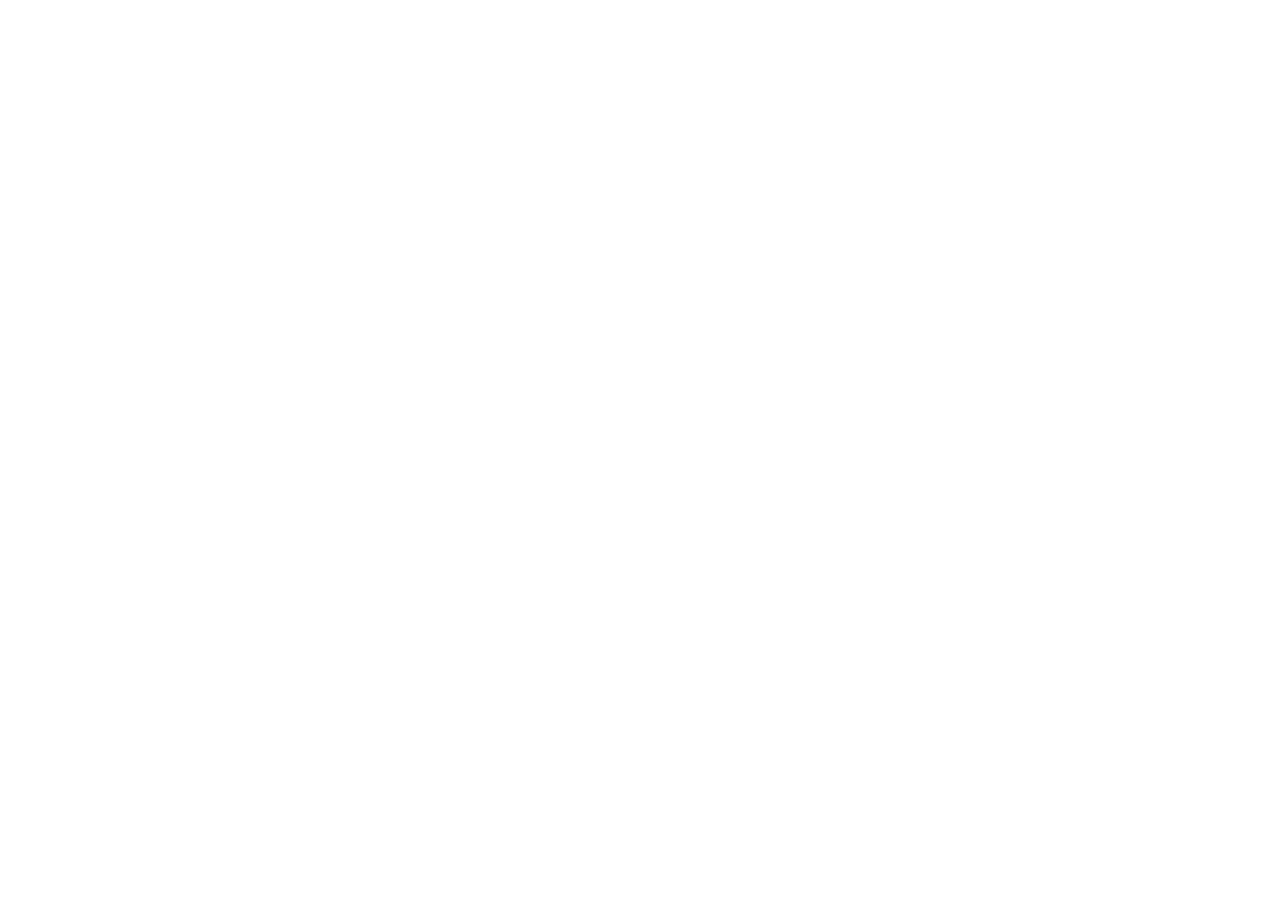
==== gallery.html @ e151c99a "Mod: added some structure to website and images" ====
<!DOCTYPE html>
<html lang="en">
  <head>
    <meta charset="UTF-8">
    <meta name="viewport" content="width=device-width, initial-scale=1.0">
    <title>el jaime's personal website</title>
    <link rel="stylesheet" href="style.css">
  </head>
  <body>
  </body>
</html>
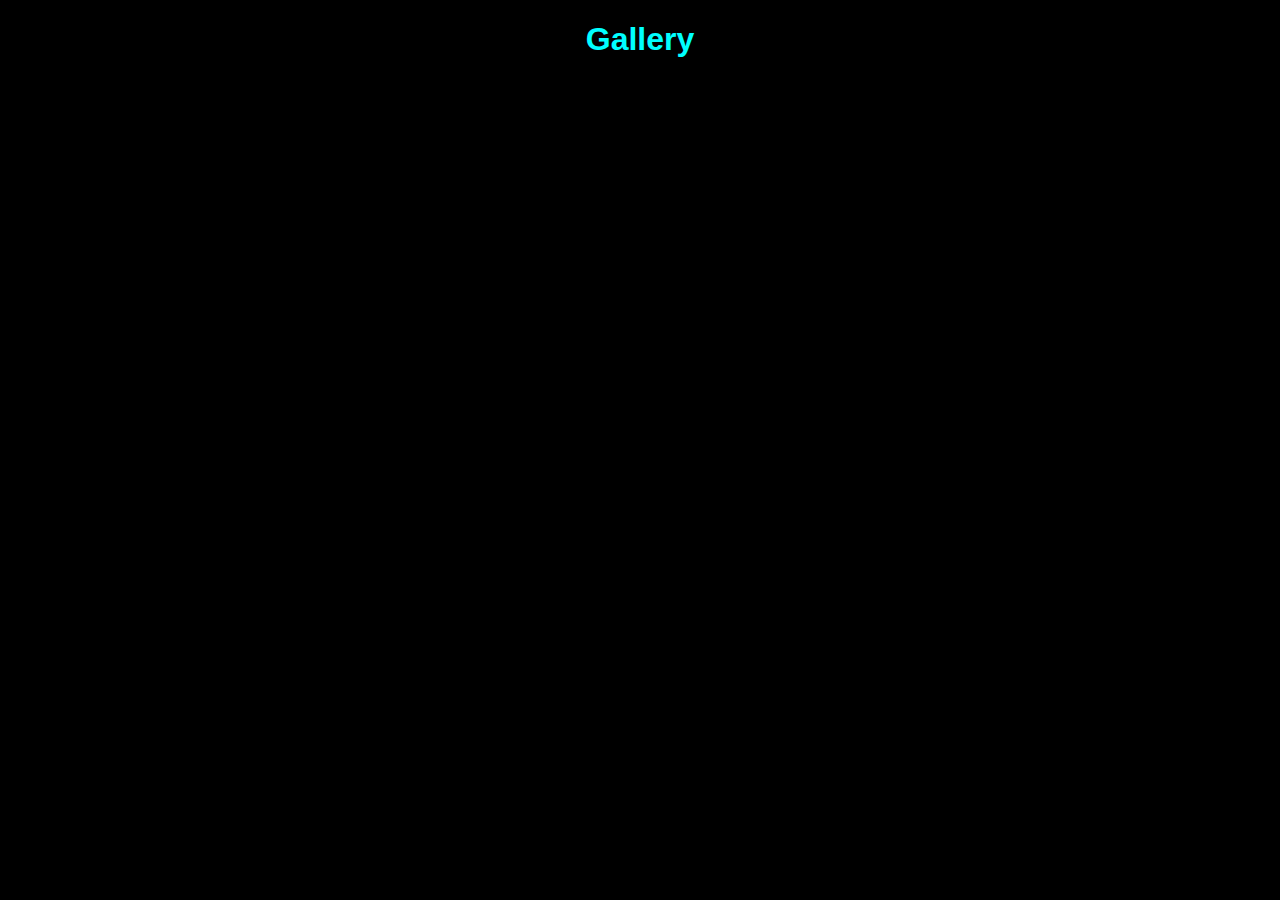
==== commit ffabcc78: "added a bunch of photos and gallery rending code" ====
--- a/gallery.html
+++ b/gallery.html
@@ -1,11 +1,112 @@
 <!DOCTYPE html>
 <html lang="en">
-  <head>
+<head>
     <meta charset="UTF-8">
     <meta name="viewport" content="width=device-width, initial-scale=1.0">
-    <title>el jaime's personal website</title>
-    <link rel="stylesheet" href="style.css">
-  </head>
-  <body>
-  </body>
+    <title>Gallery</title>
+    <style>
+        body {
+            background-color: black;
+            color: cyan;
+            font-family: Arial, sans-serif;
+            text-align: center;
+        }
+        a {
+            color: lime;
+            text-decoration: none;
+        }
+        .gallery-container {
+            display: flex;
+            flex-wrap: wrap;
+            justify-content: center;
+            gap: 10px;
+            margin-top: 20px;
+        }
+        .gallery-container img {
+            width: 200px;
+            height: auto;
+            border: 2px solid cyan;
+            transition: transform 0.3s;
+        }
+        .gallery-container img:hover {
+            transform: scale(1.1);
+        }
+    </style>
+</head>
+<body>
+    <h1>Gallery</h1>
+    <div id="gallery-list"></div>
+    <div id="image-container" class="gallery-container"></div>
+
+    <script>
+        let galleryStructure = {}; // This will be loaded from the JSON file
+
+        // Fetch the dynamically generated JSON file
+        fetch("galleryStructure.json")
+            .then(response => response.json())
+            .then(data => {
+                galleryStructure = data;
+                loadGallery();
+            })
+            .catch(error => console.error("Error loading gallery structure:", error));
+
+        function loadGallery() {
+            const urlParams = new URLSearchParams(window.location.search);
+            const path = urlParams.get("path") || "";
+
+            if (!path) {
+                showMainFolders();
+            } else {
+                showSubfolderOrImages(path);
+            }
+        }
+
+        function showMainFolders() {
+            let html = "<h2>Select a Category</h2><ul>";
+            Object.keys(galleryStructure).forEach(folder => {
+                html += `<li><a href="?path=${folder}">${folder}</a></li>`;
+            });
+            html += "</ul>";
+            document.getElementById("gallery-list").innerHTML = html;
+        }
+
+        function showSubfolderOrImages(path) {
+            const parts = path.split("/");
+            let currentLevel = galleryStructure;
+
+            for (let part of parts) {
+                if (currentLevel[part]) {
+                    currentLevel = currentLevel[part];
+                } else {
+                    return;
+                }
+            }
+
+            let html = `<a href="gallery.html">← Back</a><h2>${path.replace("/", " > ")}</h2><ul>`;
+
+            if (typeof currentLevel === "object" && !Array.isArray(currentLevel)) {
+                Object.keys(currentLevel).forEach(subfolder => {
+                    html += `<li><a href="?path=${path}/${subfolder}">${subfolder}</a></li>`;
+                });
+            } else {
+                document.getElementById("gallery-list").innerHTML = html + "</ul>";
+                displayImages(path, currentLevel);
+                return;
+            }
+
+            document.getElementById("gallery-list").innerHTML = html + "</ul>";
+            document.getElementById("image-container").innerHTML = "";
+        }
+
+        function displayImages(path, images) {
+            let html = '<div class="gallery-container">';
+            images.forEach(img => {
+                html += `<img src="gallery/${path}/${img}" alt="${img}">`;
+            });
+            html += '</div>';
+            document.getElementById("image-container").innerHTML = html;
+        }
+    </script>
+</body>
 </html>
+
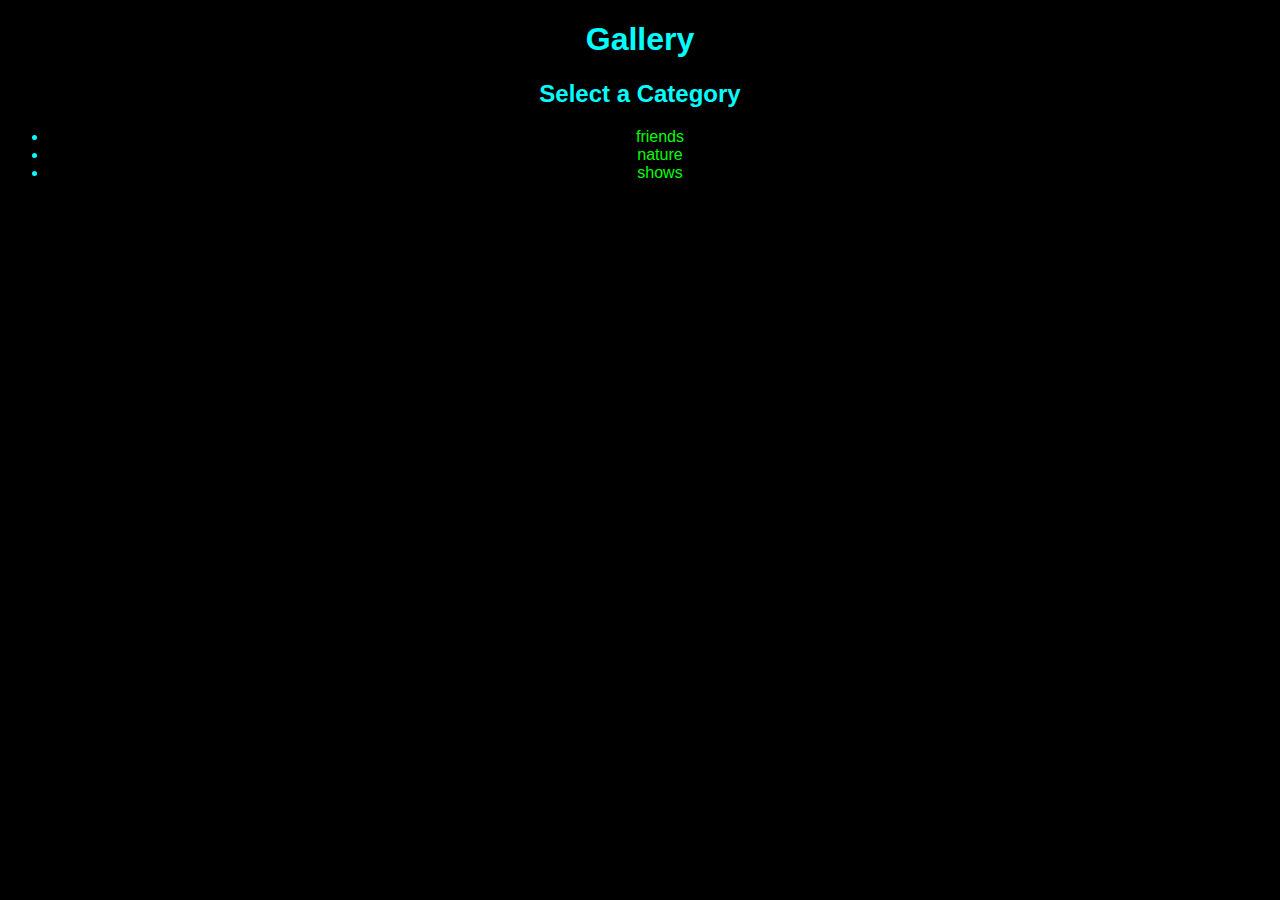
==== commit e956ac3c: "fixing images" ====
--- a/gallery.html
+++ b/gallery.html
@@ -101,11 +101,14 @@
         function displayImages(path, images) {
             let html = '<div class="gallery-container">';
             images.forEach(img => {
-                html += `<img src="gallery/${path}/${img}" alt="${img}">`;
+                let fullPath = `/gallery/${path}/${img}`;  // Ensure leading slash
+                console.log("Image Path:", fullPath);  // Debugging log
+                html += `<img src="${fullPath}" alt="${img}" onerror="this.onerror=null; this.style.display='none'">`;
             });
             html += '</div>';
             document.getElementById("image-container").innerHTML = html;
         }
+        
     </script>
 </body>
 </html>
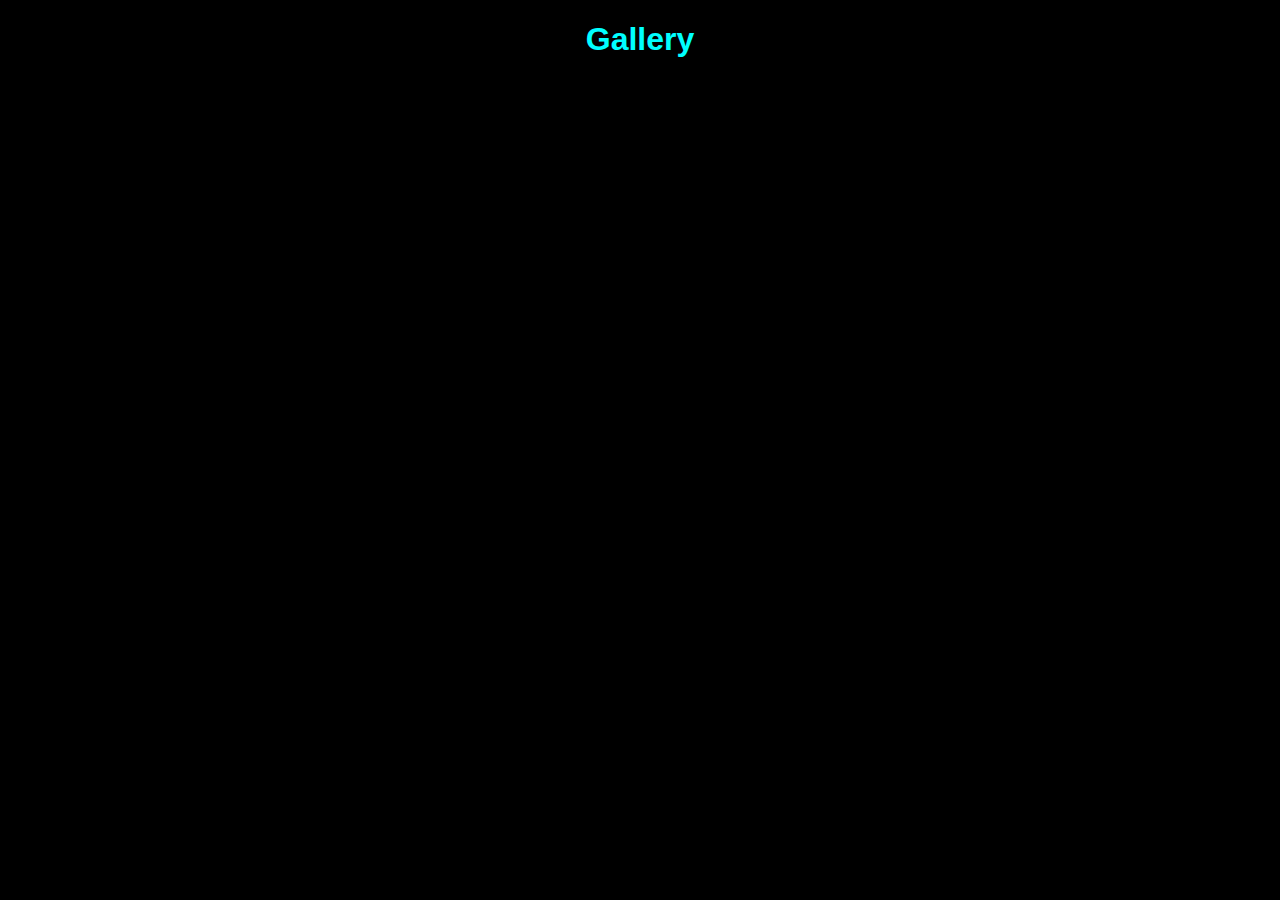
==== commit 60652014: "I know I shouldnt use the '.' but i did, im adding gallery functionality" ====
--- a/gallery.html
+++ b/gallery.html
@@ -15,21 +15,56 @@
             color: lime;
             text-decoration: none;
         }
+        .lightbox {
+            display: none;
+            position: fixed;
+            top: 50%;
+            left: 50%;
+            transform: translate(-50%, -50%);
+            width: 80%;
+            max-width: 800px;
+            background-color: rgba(0, 0, 0, 0.9);
+            padding: 20px;
+            border-radius: 10px;
+            text-align: center;
+        }
+
+        .lightbox img {
+            width: 100%;
+            height: auto;
+            max-height: 80vh;
+        }
+
+        .close {
+            position: absolute;
+            top: 10px;
+            right: 20px;
+            font-size: 30px;
+            color: white;
+            cursor: pointer;
+        }
+
         .gallery-container {
-            display: flex;
-            flex-wrap: wrap;
-            justify-content: center;
-            gap: 10px;
-            margin-top: 20px;
+            column-count: 3; /* Adjust for more or fewer columns */
+            column-gap: 10px;
+            margin: 20px auto;
+            width: 90%;
         }
+
         .gallery-container img {
-            width: 200px;
-            height: auto;
-            border: 2px solid cyan;
+            width: 100%;
+            display: block;
+            margin-bottom: 10px;
             transition: transform 0.3s;
+            border-radius: 5px;
         }
+
+        .gallery-container img:nth-child(3n) { width: 80%; }
+        .gallery-container img:nth-child(4n) { width: 60%; }
+        .gallery-container img:nth-child(5n) { width: 100%; }
+
         .gallery-container img:hover {
-            transform: scale(1.1);
+            transform: scale(1.05);
         }
     </style>
 </head>
@@ -70,7 +105,9 @@
             document.getElementById("gallery-list").innerHTML = html;
         }
 
-        function showSubfolderOrImages(path) {
+        ffunction showSubfolderOrImages(path) {
+            sessionStorage.setItem("previousPath", path); // ✅ Store the last visited path
+
             const parts = path.split("/");
             let currentLevel = galleryStructure;
 
@@ -82,34 +119,59 @@
                 }
             }
 
-            let html = `<a href="gallery.html">← Back</a><h2>${path.replace("/", " > ")}</h2><ul>`;
+            let html = `<a href="javascript:goBack();">← Back</a><h2>${path.replace(/\//g, " > ")}</h2><ul>`;
 
-            if (typeof currentLevel === "object" && !Array.isArray(currentLevel)) {
+            if ("images" in currentLevel) {
+                displayImages(`gallery/${path}`, currentLevel["images"]);
+            } else {
                 Object.keys(currentLevel).forEach(subfolder => {
-                    html += `<li><a href="?path=${path}/${subfolder}">${subfolder}</a></li>`;
+                    if (subfolder !== "images") {
+                        html += `<li><a href="?path=${path}/${subfolder}">${subfolder}</a></li>`;
+                    }
                 });
-            } else {
-                document.getElementById("gallery-list").innerHTML = html + "</ul>";
-                displayImages(path, currentLevel);
-                return;
             }
 
             document.getElementById("gallery-list").innerHTML = html + "</ul>";
-            document.getElementById("image-container").innerHTML = "";
+        }
+
+        // ✅ Function to go back correctly
+        function goBack() {
+            let prevPath = sessionStorage.getItem("previousPath");
+            if (prevPath) {
+                showSubfolderOrImages(prevPath);
+            } else {
+                window.location.href = "gallery.html"; // Default to main page
+            }
         }
 
         function displayImages(path, images) {
             let html = '<div class="gallery-container">';
             images.forEach(img => {
-                let fullPath = `/gallery/${path}/${img}`;  // Ensure leading slash
-                console.log("Image Path:", fullPath);  // Debugging log
-                html += `<img src="${fullPath}" alt="${img}" onerror="this.onerror=null; this.style.display='none'">`;
+                let fullPath = `gallery/${path}/${img}`;
+                console.log("Loading Image:", fullPath);
+                html += `<img src="${fullPath}" class="gallery-img" onclick="openLightbox('${fullPath}')">`;
             });
             html += '</div>';
             document.getElementById("image-container").innerHTML = html;
         }
-        
+
+        // ✅ Open Lightbox Function
+        function openLightbox(imgSrc) {
+            document.getElementById("lightbox-img").src = imgSrc;
+            document.getElementById("lightbox").style.display = "block";
+        }
+
+        // ✅ Close Lightbox Function
+        function closeLightbox() {
+            document.getElementById("lightbox").style.display = "none";
+        }                     
     </script>
+
+    <div id="lightbox" class="lightbox">
+        <span class="close" onclick="closeLightbox()">✖</span>
+        <img id="lightbox-img">
+    </div>
+
 </body>
 </html>
 
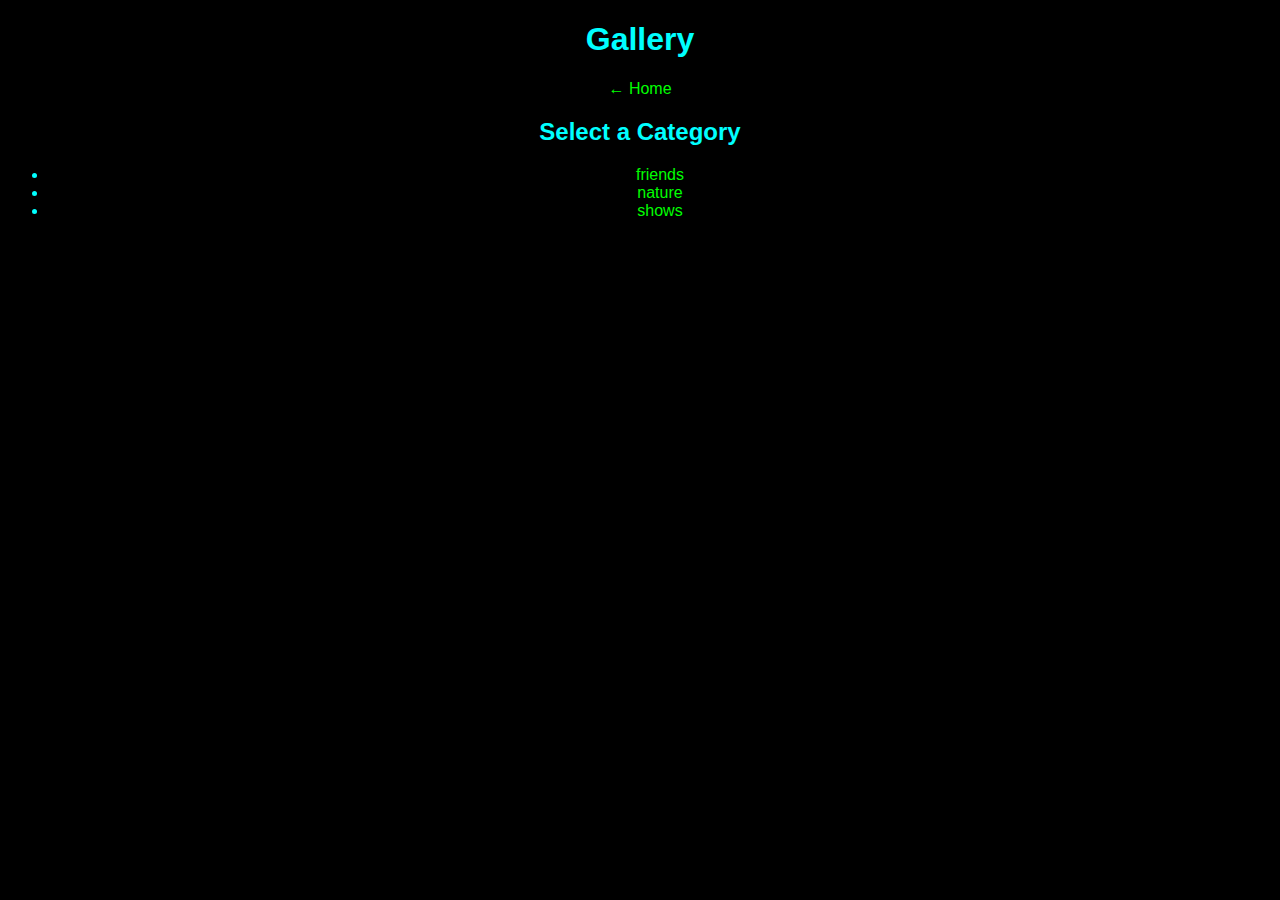
==== commit 02a3c748: "fixing display issues" ====
--- a/gallery.html
+++ b/gallery.html
@@ -27,6 +27,7 @@
             padding: 20px;
             border-radius: 10px;
             text-align: center;
+            z-index: 1000;
         }
 
         .lightbox img {
@@ -65,7 +66,7 @@
 
         .gallery-container img:hover {
             transform: scale(1.05);
-        }
+        }    
     </style>
 </head>
 <body>
@@ -97,7 +98,7 @@
         }
 
         function showMainFolders() {
-            let html = "<h2>Select a Category</h2><ul>";
+            let html = `<a href="index.html">← Home</a><h2>Select a Category</h2><ul>`;
             Object.keys(galleryStructure).forEach(folder => {
                 html += `<li><a href="?path=${folder}">${folder}</a></li>`;
             });
@@ -105,8 +106,8 @@
             document.getElementById("gallery-list").innerHTML = html;
         }
 
-        ffunction showSubfolderOrImages(path) {
-            sessionStorage.setItem("previousPath", path); // ✅ Store the last visited path
+        function showSubfolderOrImages(path) {
+            sessionStorage.setItem("previousPath", path);
 
             const parts = path.split("/");
             let currentLevel = galleryStructure;
@@ -119,7 +120,13 @@
                 }
             }
 
-            let html = `<a href="javascript:goBack();">← Back</a><h2>${path.replace(/\//g, " > ")}</h2><ul>`;
+            // ✅ Add back button to subcategory pages
+            let parentPath = parts.slice(0, -1).join("/");
+            let backButton = parentPath
+                ? `<a href="javascript:showSubfolderOrImages('${parentPath}');">← Back</a>`
+                : `<a href="gallery.html">← Back to Categories</a>`;
+
+            let html = `${backButton}<h2>${path.replace(/\//g, " > ")}</h2><ul>`;
 
             if ("images" in currentLevel) {
                 displayImages(`gallery/${path}`, currentLevel["images"]);
@@ -134,23 +141,28 @@
             document.getElementById("gallery-list").innerHTML = html + "</ul>";
         }
 
-        // ✅ Function to go back correctly
         function goBack() {
             let prevPath = sessionStorage.getItem("previousPath");
+
             if (prevPath) {
                 showSubfolderOrImages(prevPath);
             } else {
-                window.location.href = "gallery.html"; // Default to main page
+                window.location.href = "gallery.html"; // ✅ Default to main gallery if no history
             }
         }
 
         function displayImages(path, images) {
-            let html = '<div class="gallery-container">';
+            let html = `<a href="javascript:goBack();">← Back</a>`;
+            html += '<div class="gallery-container">';
+
             images.forEach(img => {
                 let fullPath = `gallery/${path}/${img}`;
                 console.log("Loading Image:", fullPath);
-                html += `<img src="${fullPath}" class="gallery-img" onclick="openLightbox('${fullPath}')">`;
+        
+                // ✅ If an image fails to load, it will be hidden instead of displaying a broken image
+                html += `<img src="${fullPath}" class="gallery-img" onerror="this.onerror=null; this.style.display='none'; console.error('Image not found:', '${fullPath}');" onclick="openLightbox('${fullPath}')">`;
             });
+
             html += '</div>';
             document.getElementById("image-container").innerHTML = html;
         }
